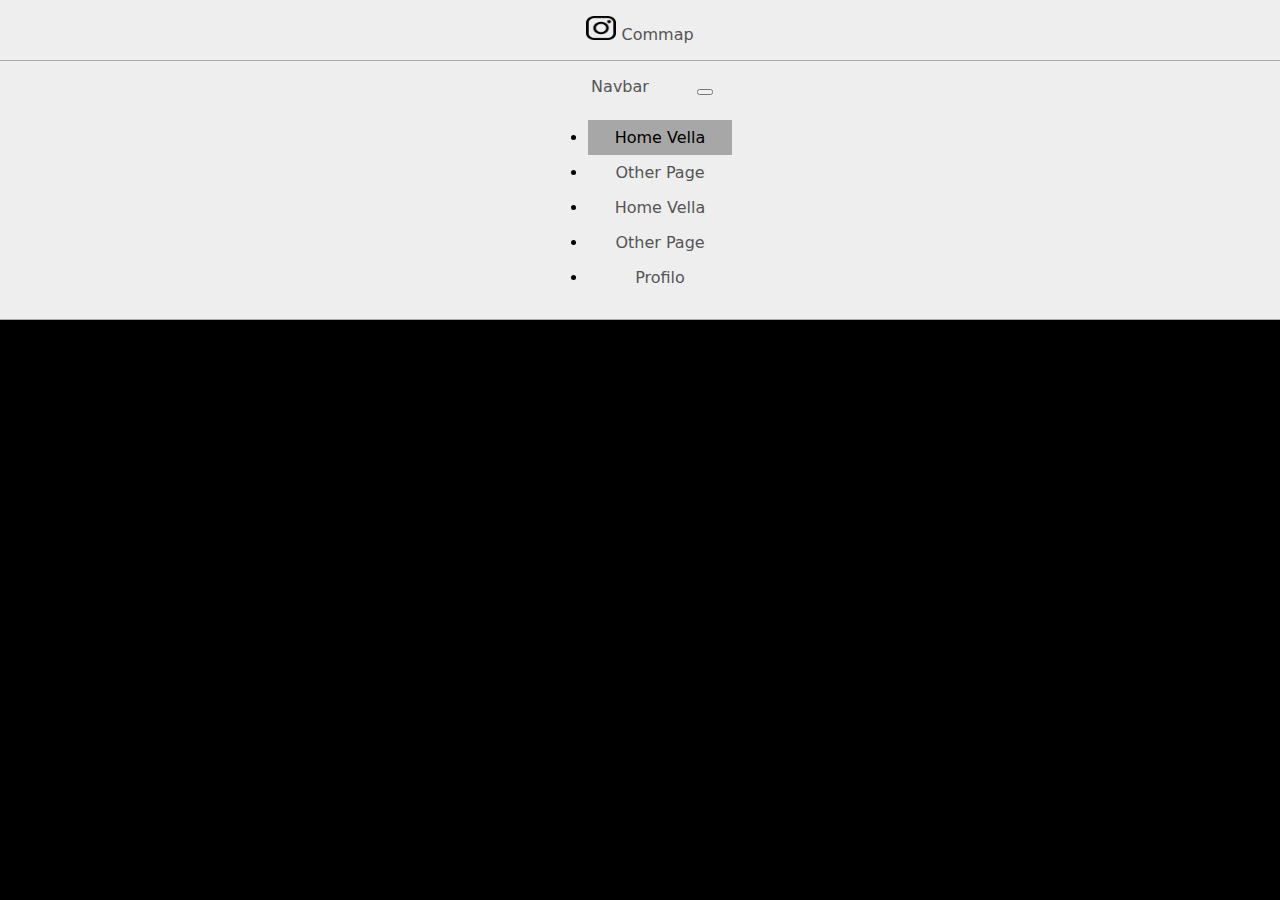
==== Esercitazione4-main/index.html @ 79f0ec94 "Add files via upload" ====
<!DOCTYPE html>
<html lang="en">
  <head>
    <title>Home</title>
    <meta charset="UTF-8" />
    <meta name="viewport" content="width=device-width" />
    <!--
      Need a visual blank slate?
      Remove all code in `styles.css`!
    -->
    <link rel="stylesheet" href="styles.css" />
    <link href="https://cdn.jsdelivr.net/npm/bootstrap@5.2.2/dist/css/bootstrap.min.css" rel="stylesheet" integrity="sha384-Zenh87qX5JnK2Jl0vWa8Ck2rdkQ2Bzep5IDxbcnCeuOxjzrPF/et3URy9Bv1WTRi" crossorigin="anonymous">
    <script type="module" src="script.js"></script>
    <script src="https://cdn.jsdelivr.net/npm/bootstrap@5.2.2/dist/js/bootstrap.min.js" integrity="sha384-IDwe1+LCz02ROU9k972gdyvl+AESN10+x7tBKgc9I5HFtuNz0wWnPclzo6p9vxnk" crossorigin="anonymous"></script>
  </head>
  <body>
    
    <nav class="navbar navbar-dark bg-dark">
      <div class="container-fluid">
        <a class="navbar-brand" href="#">
          <img src="Instalogo.png" alt="Logo" width="30" height="24" class="d-inline-block align-text-top">
          Commap
        </a>
      </div>
    </nav>
    <nav class="navbar navbar-expand-lg navbar-dark bg-dark">
      <div class="container-fluid">
        <a class="navbar-brand" href="#">Navbar</a>
        <button class="navbar-toggler" type="button" data-bs-toggle="collapse" data-bs-target="#navbarNav" aria-controls="navbarNav" aria-expanded="false" aria-label="Toggle navigation">
          <span class="navbar-toggler-icon"></span>
        </button>
        <div class="collapse navbar-collapse" id="navbarNav">
          <ul class="navbar-nav">
            <li class="nav-item">
              <a class="nav-link active" aria-current="page" href="#">Home Vella</a>
            </li>
            <li class="nav-item">
              <a class="nav-link" href="page2.html">Other Page</a>
            </li>
            <li class="nav-item">
              <a class="nav-link" href="#">Home Vella</a>
            </li>
            <li class="nav-item">
              <a class="nav-link" href="page2.html">Other Page</a>
            </li>
            <li class="nav-item">
              <a class="nav-link ">Profilo</a>
            </li>
          </ul>
        </div>
      </div>
    </nav>
  
    <div class="container text-bg-light p-3">
    <main>
      <h1>Home page</h1>

      <h1>Alberto</h1>
      <h1>Alberto2</h1>
      <h1>Candoni</h1>

      <h1>Blablabla</h1>

      <h1>Ci ci ci</h1>

      <h1>Vella</h1>
    </div>
    </main>
  </body>
</html>
---- Esercitazione4-main/styles.css ----
* {
  box-sizing: border-box;
}

body {
  margin: 0;
  font-family: system-ui, sans-serif;
  color: black;
  background-color: black;
}

nav {
  display: flex;
  flex-wrap: wrap;
  align-items: center;
  justify-content: center;
  padding: 0.5rem;
  gap: 0.5rem;
  border-bottom: solid 1px #aaa;
  background-color: #eee;
}

nav a {
  display: inline-block;
  min-width: 9rem;
  padding: 0.5rem;
  text-align: center;
  text-decoration: none;
  color: #555;
}

nav a[aria-current='page'] {
  color: #000;
  background-color: #2c2c2c5d;
}

main {
  padding: 1rem;
}

h1 {
  font-weight: bold;
  font-size: 1.5rem;
}
#map {
  height: 180px;
}
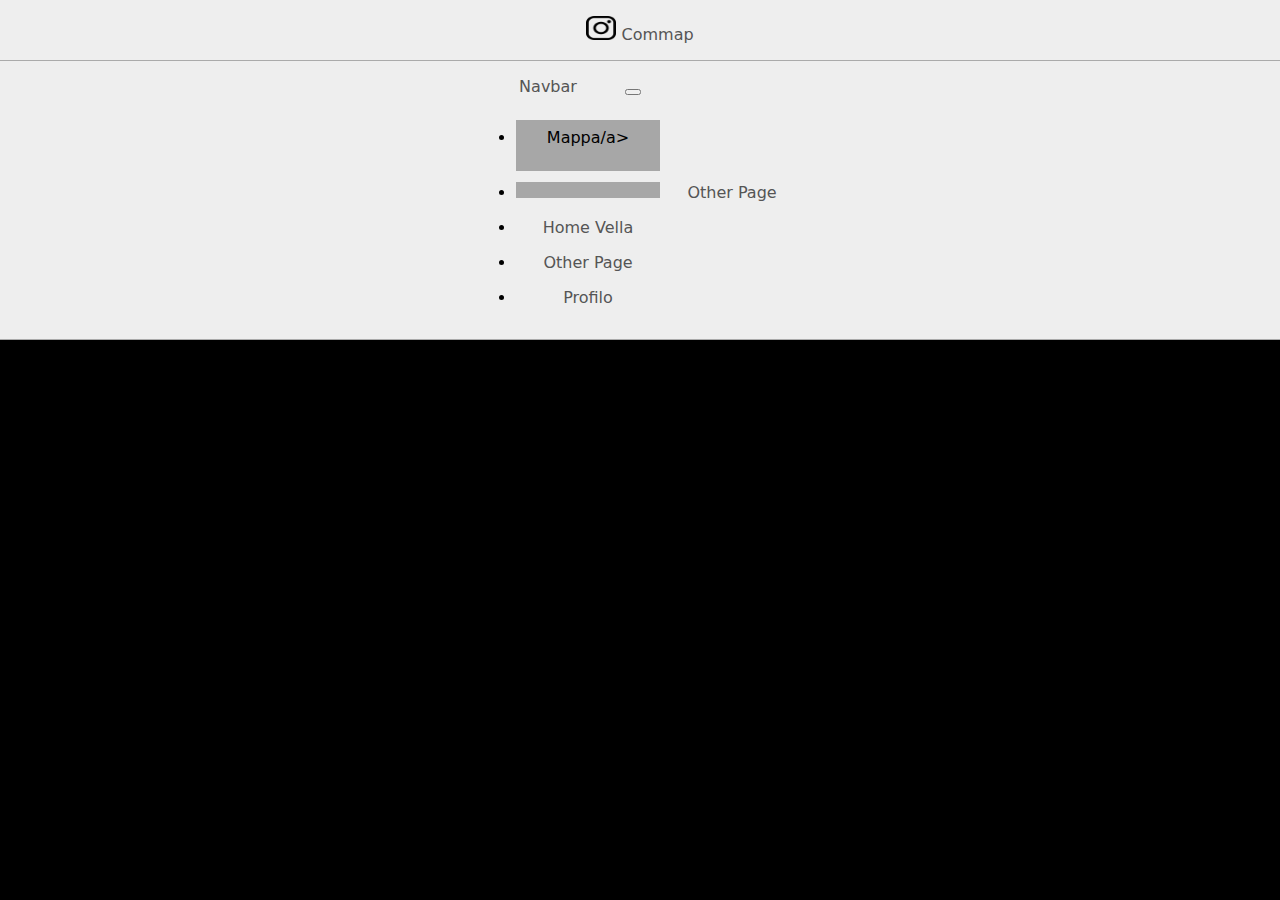
==== commit 26b5afcc: "1 file modified, 1 added, 1 deleted" ====
--- a/Esercitazione4-main/index.html
+++ b/Esercitazione4-main/index.html
@@ -1,5 +1,5 @@
 <!DOCTYPE html>
-<html lang="en">
+<html lang="it">
   <head>
     <title>Home</title>
     <meta charset="UTF-8" />
@@ -32,7 +32,7 @@
         <div class="collapse navbar-collapse" id="navbarNav">
           <ul class="navbar-nav">
             <li class="nav-item">
-              <a class="nav-link active" aria-current="page" href="#">Home Vella</a>
+              <a class="nav-link active" aria-current="page" href="#">Mappa/a>
             </li>
             <li class="nav-item">
               <a class="nav-link" href="page2.html">Other Page</a>
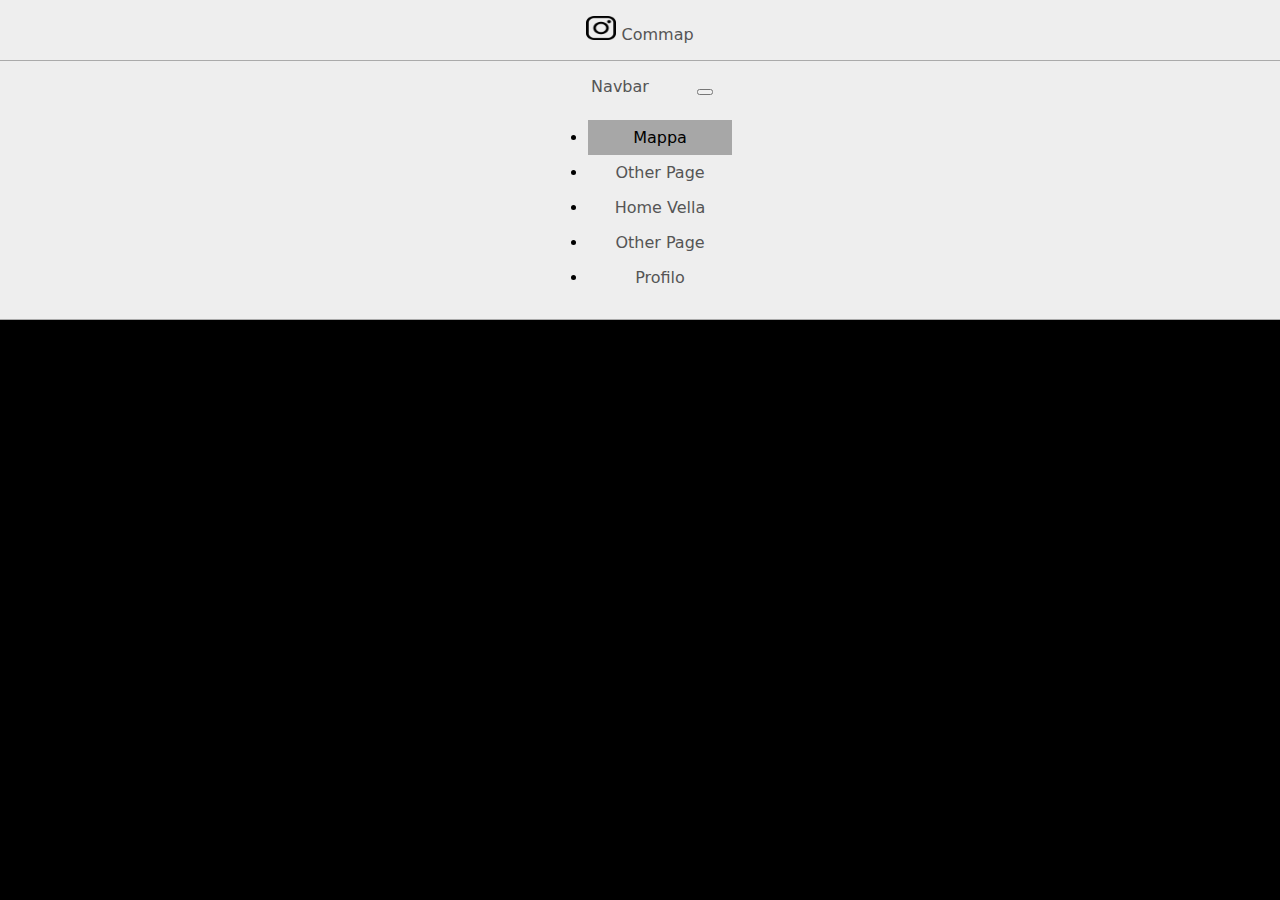
==== commit 24d4101f: "1 file modified" ====
--- a/Esercitazione4-main/index.html
+++ b/Esercitazione4-main/index.html
@@ -32,7 +32,7 @@
         <div class="collapse navbar-collapse" id="navbarNav">
           <ul class="navbar-nav">
             <li class="nav-item">
-              <a class="nav-link active" aria-current="page" href="#">Mappa/a>
+              <a class="nav-link active" aria-current="page" href="#">Mappa</a>
             </li>
             <li class="nav-item">
               <a class="nav-link" href="page2.html">Other Page</a>
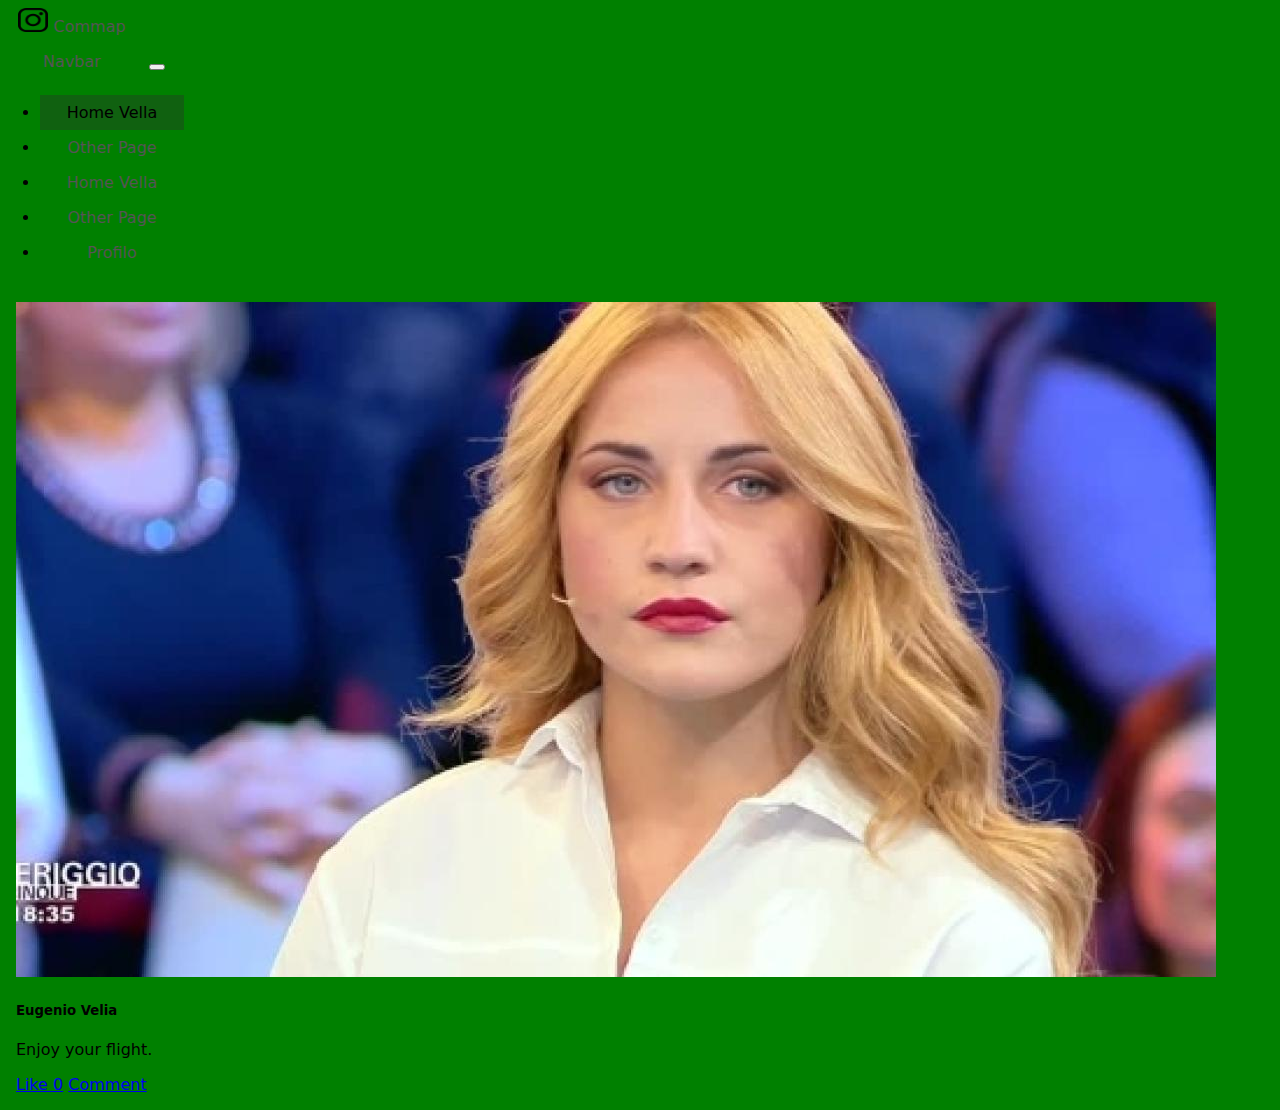
==== commit a80a43cc: "Add files via upload" ====
--- a/Esercitazione4-main/index.html
+++ b/Esercitazione4-main/index.html
@@ -1,7 +1,7 @@
 <!DOCTYPE html>
-<html lang="it">
+<html lang="en">
   <head>
-    <title>Home</title>
+    <title>Commap/Homepage</title>
     <meta charset="UTF-8" />
     <meta name="viewport" content="width=device-width" />
     <!--
@@ -13,6 +13,13 @@
     <script type="module" src="script.js"></script>
     <script src="https://cdn.jsdelivr.net/npm/bootstrap@5.2.2/dist/js/bootstrap.min.js" integrity="sha384-IDwe1+LCz02ROU9k972gdyvl+AESN10+x7tBKgc9I5HFtuNz0wWnPclzo6p9vxnk" crossorigin="anonymous"></script>
   </head>
+  <script>
+    var x="Eugenio Velia"
+    var y=0
+    function addlike(){
+      y++
+    }
+  </script>
   <body>
     
     <nav class="navbar navbar-dark bg-dark">
@@ -23,16 +30,18 @@
         </a>
       </div>
     </nav>
+    <div class="sfondo">
+      <div class=".container-fluid">
     <nav class="navbar navbar-expand-lg navbar-dark bg-dark">
       <div class="container-fluid">
         <a class="navbar-brand" href="#">Navbar</a>
         <button class="navbar-toggler" type="button" data-bs-toggle="collapse" data-bs-target="#navbarNav" aria-controls="navbarNav" aria-expanded="false" aria-label="Toggle navigation">
           <span class="navbar-toggler-icon"></span>
         </button>
-        <div class="collapse navbar-collapse" id="navbarNav">
-          <ul class="navbar-nav">
+        <div class="collapse navbar-collapse " id="navbarNav">
+          <ul class="navbar-nav justify-content-center ">
             <li class="nav-item">
-              <a class="nav-link active" aria-current="page" href="#">Mappa</a>
+              <a class="nav-link active" aria-current="page" href="#">Home Vella</a>
             </li>
             <li class="nav-item">
               <a class="nav-link" href="page2.html">Other Page</a>
@@ -50,21 +59,26 @@
         </div>
       </div>
     </nav>
-  
-    <div class="container text-bg-light p-3">
+  </div>
+    <div class="container text-bg-light">
     <main>
-      <h1>Home page</h1>
-
-      <h1>Alberto</h1>
-      <h1>Alberto2</h1>
-      <h1>Candoni</h1>
-
-      <h1>Blablabla</h1>
-
-      <h1>Ci ci ci</h1>
-
-      <h1>Vella</h1>
+      <div class="card" style="width: 18rem;">
+        <img src="prova.jpg" class="card-img-top" alt="prova">
+        <div class="card-body">
+          <h5 class="card-title"><script type="text/javascript">
+            document.write(x)
+          </script></h5>
+          <p class="card-text">Enjoy your flight.</p>
+          <a href="#" onclick="addlike()" class="btn btn-primary">Like <script type="text/javascript">
+            document.write(y)
+          </script></a>
+          <a href="#" class="btn btn-primary">Comment</a>
+          
+        </div>
+      </div>
+    </div>
     </div>
     </main>
   </body>
+  
 </html>
--- a/Esercitazione4-main/styles.css
+++ b/Esercitazione4-main/styles.css
@@ -6,19 +6,10 @@
   margin: 0;
   font-family: system-ui, sans-serif;
   color: black;
-  background-color: black;
+  background-color: green;
 }
 
-nav {
-  display: flex;
-  flex-wrap: wrap;
-  align-items: center;
-  justify-content: center;
-  padding: 0.5rem;
-  gap: 0.5rem;
-  border-bottom: solid 1px #aaa;
-  background-color: #eee;
-}
+
 
 nav a {
   display: inline-block;
@@ -45,3 +36,16 @@
 #map {
   height: 180px;
 }
+
+.navbar.center .navbar-inner {
+  text-align: center;
+}
+
+.navbar.center .navbar-inner .nav {
+  display:inline-block;
+  float: none;
+}
+.sfondo{
+  background-color: green;
+  height: 100%;
+}